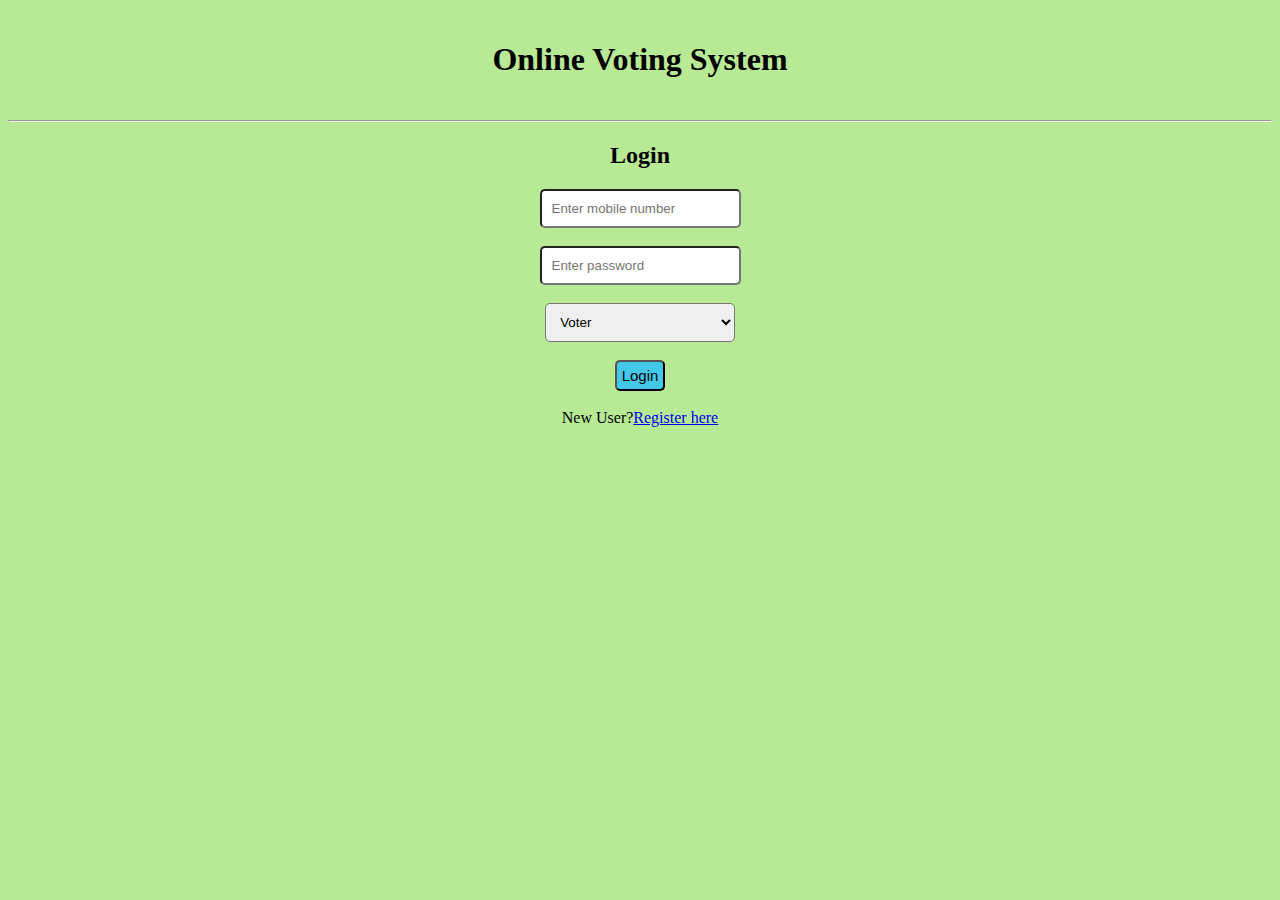
==== index.html @ 0ca890a7 "WT project" ====
<!DOCTYPE html>
<html lang="en">
<head>
    <meta charmset="UTF-8">
    <meta name="viewport" content="width=device-width, initial-scale=1.0">
    <title>Online Voting system</title>
    <link rel="stylesheet" href="style.css">
 </head>
 <body>
     <center>
         <div id="headersection">
            <h1>Online Voting System </h1>
         </div><hr>
         <div id="bodysection">
             <form action="login.php" method="POST" >
                 <h2>Login</h2>
                 <input type="number" name="mobile" placeholder="Enter mobile number"><br><br>
                 <input type="password" name="password" placeholder="Enter password"><br><br>
                 <select name="role" id="dropbox"><br><br>
                 <option value="1">Voter</option>
                 <option value="2">Candidate</option>
                 </select><br><br> 
                 <button id="loginbtn" type="submit">Login</button><br><br>
                 New User?<a href="register.html">Register here</a>
             </form>
          </div>
     </center>
  </body>
</html>
---- style.css ----
body{
    background-color:#b8e994;    
}
/* register.html */
#address{
    width: 30%;
}





#image{
    border: 2px solid black;
    border-radius: 5px;
    width:30%;
    padding: 10px;
    text-align: center;
}
 
#role{
    border: 2px solid black;
    border-radius: 5px;
    width:30%;
    padding: 10px;
    text-align: center;
}   

#role select{
    padding: 10px;
    border-radius: 5px;
}

#regbtn{
    padding: 5px;
    border-radius: 5px;
    background-color:#44c8e9;
    border-color: black; 
    font-size: 15px; 
}

/* index.html  */
#headersection{
    padding: 10px;
    margin: 10px;
}
#headersection h1{
    font-family: cursive;
}

input{
    padding: 10px;
    border-radius: 5px;
}

#dropbox{
    padding: 10px ;
    border-radius: 5px;
    width: 15%;  
}

#loginbtn{
    padding: 5px;
    border-radius: 5px;
    background-color:#44c8e9;
    border-color: black;
    font-size: 15px;
}

/* dashboard*/
#backbtn{
    padding: 5px;
    border-radius: 5px;
    background-color:#44c8e9;
    border-color: black;
    font-size: 15px; 
    float: left; 
    margin: 10px;
}

#logoutbtn{
    padding: 5px;
    border-radius: 5px;
    background-color:#44c8e9;
    border-color: black;
    font-size: 15px;  
    float: right;
    margin: 10px;

}

#Profile{
    background-color: white;
    width:30%;
    padding: 20px;
    float: left;
}

#Group{
    background-color: white;
    width:40%;
    padding: 20px; 
    float: right;
}

#votebtn{
    padding: 5px;
    border-radius: 5px;
    background-color:#44c8e9;
    border-color: black;
    font-size: 15px;
}

#mainpanel{
    padding: 10px;
}

#voted{
    padding: 5px;
    border-radius: 5px;
    background-color:green;
    border-color: black;
    font-size: 15px

}
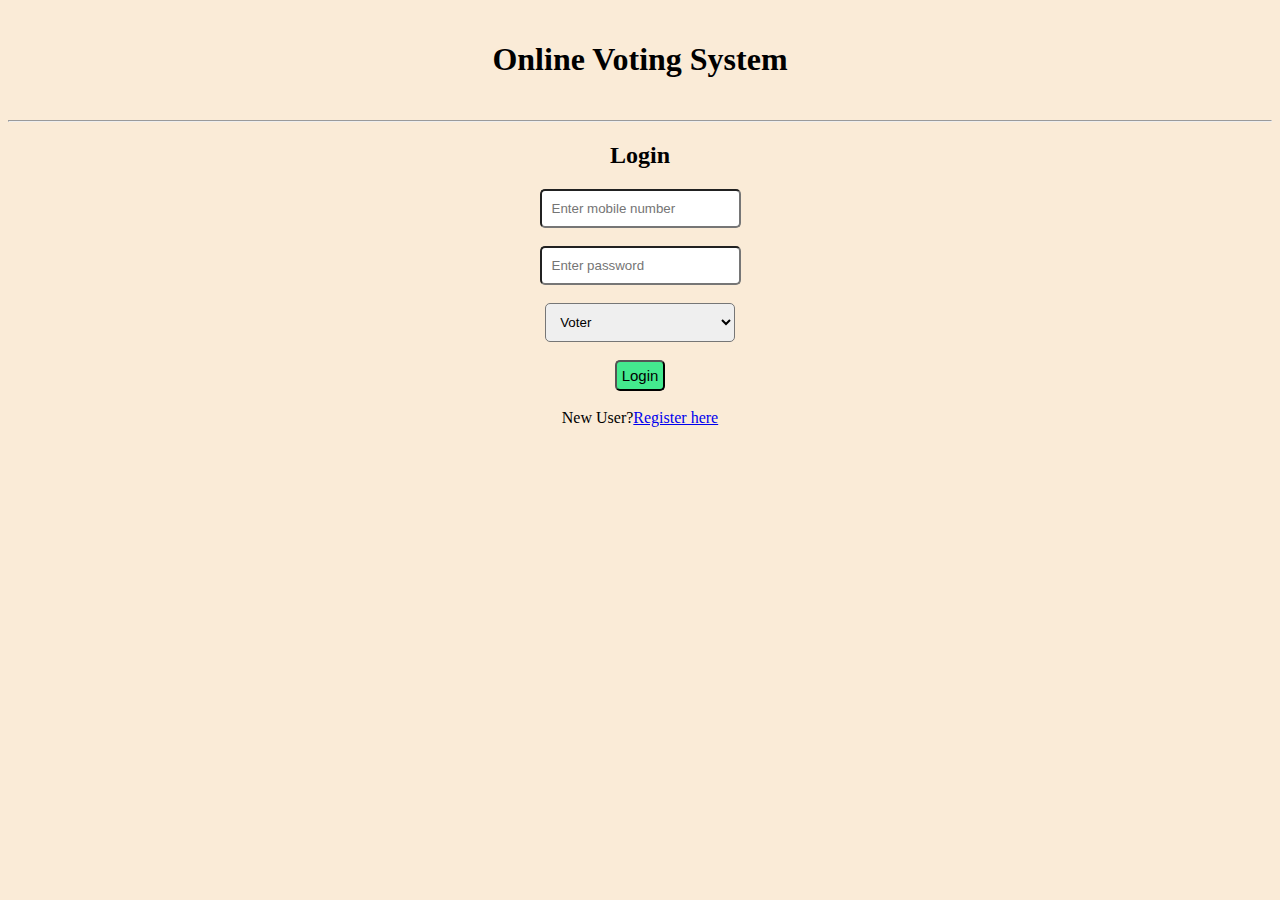
==== commit ca27dac4: "some changes in css for better ui" ====
--- a/index.html
+++ b/index.html
@@ -10,7 +10,8 @@
      <center>
          <div id="headersection">
             <h1>Online Voting System </h1>
-         </div><hr>
+         </div><hr> 
+        
          <div id="bodysection">
              <form action="login.php" method="POST" >
                  <h2>Login</h2>
@@ -23,7 +24,8 @@
                  <button id="loginbtn" type="submit">Login</button><br><br>
                  New User?<a href="register.html">Register here</a>
              </form>
-          </div>
+        </div>  
+
      </center>
   </body>
 </html>--- a/style.css
+++ b/style.css
@@ -1,5 +1,5 @@
 body{
-    background-color:#b8e994;    
+    background-color:antiquewhite;  
 }
 /* register.html */
 #address{
@@ -34,15 +34,17 @@
 #regbtn{
     padding: 5px;
     border-radius: 5px;
-    background-color:#44c8e9;
+    background-color:#44e98e;
     border-color: black; 
     font-size: 15px; 
 }
 
 /* index.html  */
+
+
 #headersection{
     padding: 10px;
-    margin: 10px;
+    margin: 10px;   
 }
 #headersection h1{
     font-family: cursive;
@@ -62,7 +64,7 @@
 #loginbtn{
     padding: 5px;
     border-radius: 5px;
-    background-color:#44c8e9;
+    background-color:#44e98e;
     border-color: black;
     font-size: 15px;
 }
@@ -71,7 +73,7 @@
 #backbtn{
     padding: 5px;
     border-radius: 5px;
-    background-color:#44c8e9;
+    background-color:#44e98e;
     border-color: black;
     font-size: 15px; 
     float: left; 
@@ -81,7 +83,7 @@
 #logoutbtn{
     padding: 5px;
     border-radius: 5px;
-    background-color:#44c8e9;
+    background-color:#44e98e;
     border-color: black;
     font-size: 15px;  
     float: right;
@@ -97,7 +99,7 @@
 }
 
 #Group{
-    background-color: white;
+    background-color:white;
     width:40%;
     padding: 20px; 
     float: right;
@@ -118,8 +120,9 @@
 #voted{
     padding: 5px;
     border-radius: 5px;
-    background-color:green;
+    background-color:rgb(74, 207, 114);
     border-color: black;
-    font-size: 15px
+    font-size: 15px;
+   
 
 }